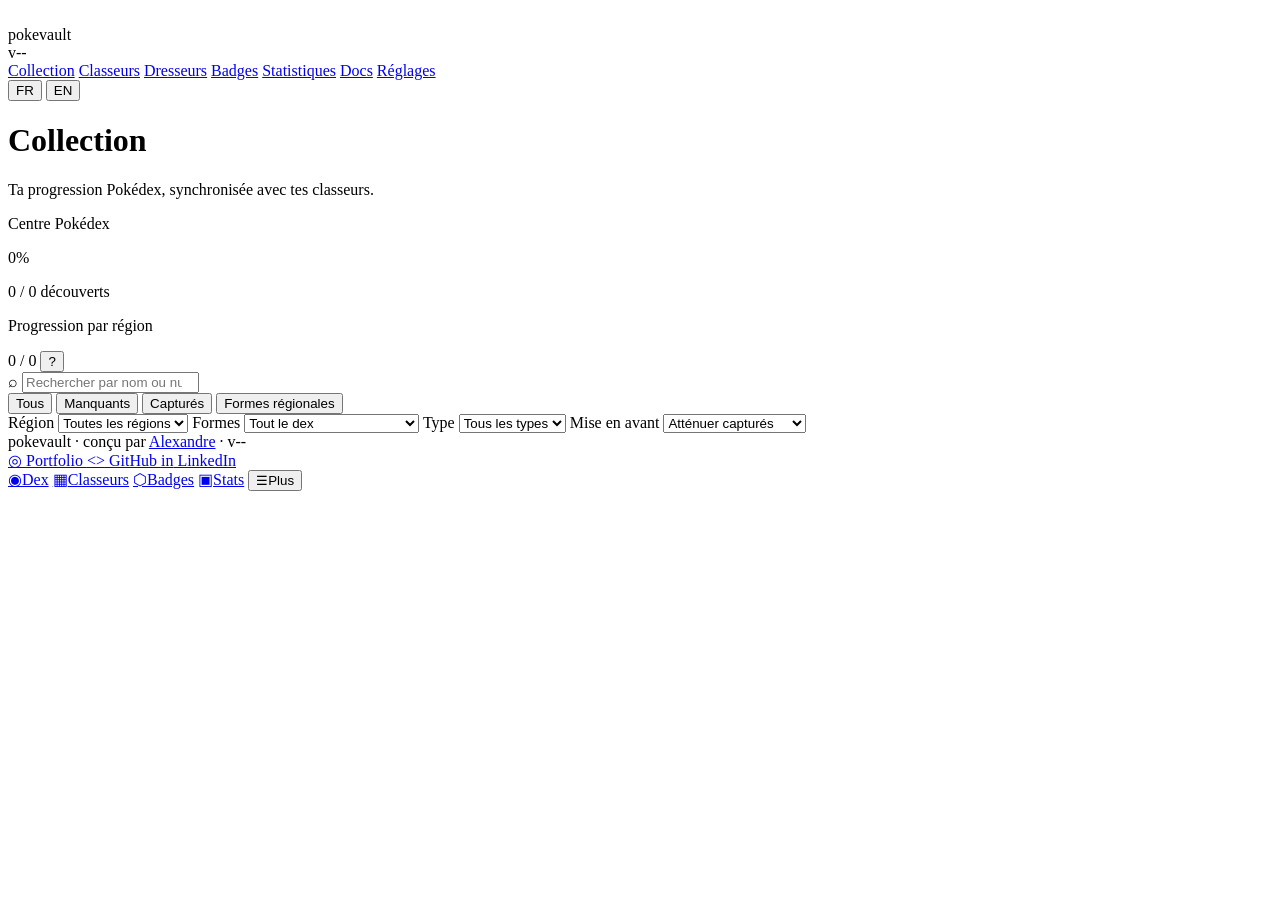
==== web/index.html @ 220555c4 "refactor(web): remove generation sprite selector" ====
<!DOCTYPE html>
<html lang="fr">
  <head>
    <meta charset="utf-8" />
    <meta name="viewport" content="width=device-width, initial-scale=1" />
    <title>pokevault</title>
    <link rel="icon" href="/assets/favicon.svg" type="image/svg+xml" />
    <link rel="stylesheet" href="/styles.css" />
  </head>
  <body>
    <header class="stitch-topbar">
      <div class="stitch-topbar-inner">
        <div class="stitch-brand-wrap">
          <img class="stitch-brand-logo" src="/assets/logo-mark.svg" alt="" aria-hidden="true" />
          <div class="stitch-brand">pokevault</div>
          <span class="app-version-badge" id="appVersionBadge">v--</span>
        </div>
        <nav class="stitch-topnav" aria-label="Navigation principale" data-i18n-aria-label="app.nav.main">
          <a href="#/liste" class="app-switch-link is-active" data-view="liste" aria-current="page" data-i18n="app.nav.collection">Collection</a>
          <a href="#/classeur" class="app-switch-link" data-view="classeur" data-i18n="app.nav.binders">Classeurs</a>
          <a href="#/dresseurs" class="app-switch-link" data-view="dresseurs" data-i18n="app.nav.trainers">Dresseurs</a>
          <a href="#/badges" class="app-switch-link" data-view="badges" data-i18n="app.nav.badges">Badges</a>
          <a href="#/stats" class="app-switch-link" data-view="stats" data-i18n="app.nav.stats">Statistiques</a>
          <a href="#/docs" class="app-switch-link" data-view="docs" data-i18n="app.nav.docs">Docs</a>
          <a href="#/settings" class="app-switch-link" data-view="settings" data-i18n="app.nav.settings">Réglages</a>
        </nav>
        <div class="app-language-switch" role="group" aria-label="Langue" data-i18n-aria-label="app.language">
          <button type="button" data-i18n-locale="fr" aria-pressed="true">FR</button>
          <button type="button" data-i18n-locale="en" aria-pressed="false">EN</button>
        </div>
      </div>
    </header>

    <div class="stitch-canvas">
      <div id="viewListe" class="app-view">
        <div id="trackerMainBlock">
          <header class="header app-collection-header binder-header">
            <div class="page-header-top">
              <div>
                <h1 class="title" data-i18n="app.collection.title">Collection</h1>
                <p class="collection-subtitle" data-i18n="app.collection.subtitle">
                  Ta progression Pokédex, synchronisée avec tes classeurs.
                </p>
              </div>
              <p class="list-display-info" id="listDisplayInfo" aria-live="polite"></p>
            </div>
          </header>

          <section class="collection-shell" aria-label="Collection Pokédex" data-i18n-aria-label="app.collection.shell">
            <aside class="collection-rail" aria-label="Filtres de collection" data-i18n-aria-label="app.collection.filters">
              <div class="list-hero">
                <div class="list-hero-left">
                  <p class="list-kicker" data-i18n="app.collection.center">Centre Pokédex</p>
                </div>
                <div class="list-hero-right">
                  <span id="listHeroPct" class="list-hero-pct">0%</span>
                  <p id="listHeroCount" class="list-hero-count">0 / 0 découverts</p>
                </div>
              </div>

              <section class="pokedex-dashboard" aria-label="Tableau de bord Pokédex" data-i18n-aria-label="app.collection.dashboard">
                <div
                  id="pokedexDashboardCards"
                  class="pokedex-dashboard-cards"
                  aria-live="polite"
                ></div>
                <div class="pokedex-dashboard-regions-wrap">
                  <p class="pokedex-dashboard-title" data-i18n="app.collection.region_progress">Progression par région</p>
                  <div
                    id="pokedexDashboardRegions"
                    class="pokedex-dashboard-regions"
                  ></div>
                </div>
              </section>

              <div class="progress-row">
                <div class="progress-bar" role="progressbar" aria-label="Progression de la collection" data-i18n-aria-label="app.collection.progress" aria-valuemin="0" aria-valuemax="100">
                  <div class="progress-bar-fill" id="progressFill"></div>
                </div>
                <span class="counter" id="counter">0 / 0</span>
                <button
                  type="button"
                  class="kb-hint-btn"
                  id="kbHelpTrigger"
                  aria-label="Afficher les raccourcis clavier"
                  title="Raccourcis clavier (touche ?)"
                >?</button>
              </div>

              <label class="search-wrap">
                <span class="search-icon" aria-hidden="true">⌕</span>
                <input
                  type="search"
                  id="search"
                  class="search-input"
                  placeholder="Rechercher par nom ou numéro..."
                  aria-label="Rechercher par nom ou numéro"
                  data-i18n-placeholder="app.search.placeholder"
                  data-i18n-aria-label="app.search.aria"
                  autocomplete="off"
                  spellcheck="false"
                />
              </label>

              <div class="filters" role="group" aria-label="Filtrer par statut" data-i18n-aria-label="app.filters.status">
                <button type="button" class="filter-btn is-active" data-filter="all" aria-pressed="true">
                  <span data-i18n="app.filters.all">Tous</span>
                </button>
                <button type="button" class="filter-btn" data-filter="missing" aria-pressed="false">
                  <span data-i18n="app.filters.missing">Manquants</span>
                </button>
                <button type="button" class="filter-btn" data-filter="caught" aria-pressed="false">
                  <span data-i18n="app.filters.caught">Capturés</span>
                </button>
                <button type="button" class="filter-btn" data-form-filter="regional_only" aria-pressed="false">
                  <span data-i18n="app.filters.regional">Formes régionales</span>
                </button>
              </div>

              <nav
                class="region-chips"
                id="regionChips"
                role="group"
                aria-label="Filtrer par région du Pokédex"
              ></nav>

              <nav
                class="narrative-chips"
                id="narrativeChips"
                role="group"
                aria-label="Filtrer par catégorie narrative (Starter, Légendaire…)"
                hidden
              ></nav>

              <div class="advanced-filters" id="advancedFiltersPanel">
                <label class="region-filter-wrap">
                  <span class="region-filter-label" data-i18n="app.filters.region">Région</span>
                  <select id="regionFilter" class="region-filter" aria-label="Filtrer par région du Pokédex">
                    <option value="all" data-i18n="app.filters.all_regions">Toutes les régions</option>
                  </select>
                </label>
                <label class="region-filter-wrap">
                  <span class="region-filter-label" data-i18n="app.filters.forms">Formes</span>
                  <select id="formFilter" class="region-filter" aria-label="Filtrer les formes dans la liste uniquement">
                    <option value="all" data-i18n="app.filters.all_dex">Tout le dex</option>
                    <option value="base_only" data-i18n="app.filters.base_only">Base uniquement</option>
                    <option value="base_regional" data-i18n="app.filters.base_regional">Base + régional</option>
                    <option value="regional_only" data-i18n="app.filters.regional_only">Formes régionales seules</option>
                  </select>
                </label>
                <label class="region-filter-wrap">
                  <span class="region-filter-label" data-i18n="app.filters.type">Type</span>
                  <select id="typeFilter" class="region-filter" aria-label="Filtrer par type Pokémon">
                    <option value="all" data-i18n="app.filters.all_types">Tous les types</option>
                  </select>
                </label>
                <label class="region-filter-wrap collection-dim-wrap">
                  <span class="region-filter-label" data-i18n="app.filters.dim">Mise en avant</span>
                  <select
                    id="collectionDimSelect"
                    class="region-filter"
                    aria-label="Choisir quelles cartes atténuer dans la grille"
                  >
                    <option value="caught" data-i18n="app.dim.caught">Atténuer capturés</option>
                    <option value="missing" data-i18n="app.dim.missing">Atténuer manquants</option>
                  </select>
                </label>
              </div>
              <p class="sync-hint" id="syncHint" hidden></p>
            </aside>

            <section class="collection-main" aria-label="Liste des Pokémon">
              <main class="grid" id="grid" aria-live="polite"></main>
              <div id="listScrollSentinel" class="list-scroll-sentinel" aria-hidden="true"></div>
              <p class="list-scroll-end" id="listScrollEnd" aria-live="polite" hidden></p>
            </section>
          </section>
        </div>
      </div>

      <div id="viewBadges" class="app-view" hidden>
        <header class="header app-collection-header binder-header badges-header">
          <h1 class="title" data-i18n="app.badges.title">Badges</h1>
          <p class="collection-subtitle" data-i18n="app.badges.subtitle">Galerie complète des badges, filtres et dossiers combat.</p>
        </header>
        <section class="badges-shell" aria-label="Galerie de badges" data-i18n-aria-label="app.badges.shell">
          <main class="badges-content" id="badgesBody"></main>
        </section>
      </div>

      <div id="viewStats" class="app-view" hidden>
        <header class="header app-collection-header binder-header stats-header">
          <h1 class="title" data-i18n="app.stats.title">Statistiques</h1>
          <p class="collection-subtitle" data-i18n="app.stats.subtitle">Vue d'ensemble de ta progression, par région et par type.</p>
        </header>
        <section class="stats-shell" aria-label="Tableau de bord statistiques" data-i18n-aria-label="app.stats.shell">
          <aside class="stats-rail" aria-label="Résumé statistiques" data-i18n-aria-label="app.stats.summary">
            <p class="stats-rail-kicker" data-i18n="app.stats.summary_title">Synthèse</p>
            <div class="stats-rail-summary">
              <span class="stats-rail-value" id="statsRailPct">0%</span>
              <span class="stats-rail-label" id="statsRailCount">0 / 0 attrapés</span>
              <span class="stats-rail-label" id="statsRailMissing">0 manquants</span>
            </div>
            <div class="stats-rail-note" data-i18n="app.stats.scope_note">
              Les statistiques suivent le même périmètre de formes que la collection.
            </div>
          </aside>
          <main class="stats-content stats-content--dashboard">
            <section class="stats-main stats-main--overview" id="statsBody"></section>
          </main>
        </section>
      </div>

      <div id="viewClasseur" class="app-view" hidden>
        <header class="header binder-header app-collection-header">
          <h1 class="title title-binder" data-i18n="app.binders.title">Classeurs</h1>
          <p class="collection-subtitle" data-i18n="app.binders.subtitle">Gère tes classeurs, tes pages et les placements de tes cartes.</p>
          <div class="binder-header-actions">
            <button type="button" class="binder-refresh" id="binderV2Refresh" data-i18n="app.binders.refresh">Rafraîchir</button>
            <button type="button" class="binder-refresh binder-refresh--ghost" id="binderWizardSettings" hidden data-i18n="app.binders.settings">Modifier format</button>
          </div>
          <p class="sync-hint" id="binderV2Hint" hidden></p>
          <div id="binderAdvancedPanel" class="stitch-hidden" hidden>
            <label class="region-filter-wrap binder-v2-region-wrap">
              <span class="region-filter-label" data-i18n="app.binders.preview_region">Région (aperçu ordre)</span>
              <select id="binderRegionFilter" class="region-filter" disabled aria-label="Filtrer l'aperçu ordre par région">
                <option value="all" data-i18n="app.binders.all">Toutes</option>
              </select>
            </label>
          </div>
        </header>

        <section class="binder-main binder-main--v2">
          <div id="binderWizardWrap" class="wizard-wrap binder-wizard-wrap" hidden>
            <section class="wizard-card binder-wizard binder-wizard--scrollable" aria-labelledby="binderWizardTitle">
              <p class="wizard-kicker" data-i18n="app.binders.wizard.kicker">Réglages classeur</p>
              <h2 id="binderWizardTitle" class="wizard-title" data-i18n="app.binders.wizard.title">Adapter le format physique.</h2>
              <div id="binderWizardDots" class="wizard-dots" aria-hidden="true"></div>
              <p id="binderWizardStepMeta" class="wizard-step-meta binder-wizard-meta"></p>
              <div id="binderWizardBinderBar" class="binder-wizard-binder-bar" hidden></div>
              <div id="binderWizardBody" class="binder-wizard-body"></div>
              <footer class="binder-wizard-footer">
                <button id="binderWizardSkip" class="binder-wizard-secondary" type="button" data-i18n="app.actions.cancel">Annuler</button>
                <div class="binder-wizard-nav">
                  <button id="binderWizardBack" class="binder-wizard-back" type="button" data-i18n="app.actions.back">Retour</button>
                  <button id="binderWizardNext" class="binder-wizard-next" type="button" data-i18n="app.actions.continue">Continuer</button>
                </div>
              </footer>
            </section>
          </div>

          <div id="binderContentWrap">
            <div id="binderCollectionShell" class="binder-collection-shell" hidden>
              <div class="binder-shell-layout">
                <aside class="binder-vaults-nav">
                  <h2 class="binder-vaults-title" data-i18n="app.binders.mine">Tes classeurs</h2>
                  <div id="binderVaultsNav" class="binder-vaults-list" aria-label="Liste des classeurs" data-i18n-aria-label="app.binders.list"></div>
                </aside>
                <section class="binder-shell-main">
                  <div class="binder-shell-toolbar">
                    <label class="binder-shell-select-wrap">
                      <span class="binder-shell-select-label" data-i18n="app.binders.active">Classeur</span>
                      <select id="binderIdSelect" class="region-filter binder-shell-select" aria-label="Classeur actif" data-i18n-aria-label="app.binders.active_aria"></select>
                    </label>
                    <label class="binder-shell-select-wrap binder-dim-wrap">
                      <span class="binder-shell-select-label" data-i18n="app.filters.dim">Mise en avant</span>
                      <select id="binderDimSelect" class="region-filter binder-shell-select" aria-label="Choisir quelles cartes atténuer dans le classeur" data-i18n-aria-label="app.binders.dim_aria">
                        <option value="caught" data-i18n="app.dim.caught">Atténuer capturés</option>
                        <option value="missing" data-i18n="app.dim.missing">Atténuer manquants</option>
                      </select>
                    </label>
                    <div class="binder-pager" role="navigation" aria-label="Pages du classeur" data-i18n-aria-label="app.binders.pages">
                      <button type="button" class="binder-pager-btn" id="binderFacePrev" aria-label="Pages précédentes" data-i18n-aria-label="app.binders.prev">◀</button>
                      <span class="binder-pager-label" id="binderFaceLabel"></span>
                      <button type="button" class="binder-pager-btn" id="binderFaceNext" aria-label="Pages suivantes" data-i18n-aria-label="app.binders.next">▶</button>
                    </div>
                  </div>
                  <div id="binderPagesHost" class="binder-pages-host" aria-label="Pages du classeur" data-i18n-aria-label="app.binders.pages"></div>
                  <section class="binder-metrics" id="binderMetrics" aria-label="Indicateurs du classeur" data-i18n-aria-label="app.binders.metrics"></section>
                  <p class="binder-shell-hint" id="binderShellHint"></p>
                </section>
              </div>
            </div>

            <div id="binderEmptyPlaceholder" class="binder-empty-placeholder" hidden>
              <p class="binder-empty-placeholder__title" data-i18n="app.binders.empty.title">Tes classeurs se préparent.</p>
              <p class="binder-empty-placeholder__text" data-i18n="app.binders.empty.text">Initialisation des classeurs 3×3 · 10 feuillets par région… Si rien ne bouge, vérifie que l'API est bien joignable.</p>
            </div>

            <div id="binderExtrasWrap" class="binder-extras-wrap stitch-hidden" hidden>
              <section id="binderRegionPreviewWrap" class="binder-panel binder-panel--full" hidden>
                <h2 class="binder-panel-title" data-i18n="app.binders.region_preview">Aperçu ordre « par région »</h2>
                <p class="binder-region-preview-hint" id="binderRegionPreviewHint"></p>
                <ol class="binder-region-preview-list" id="binderRegionPreviewList"></ol>
              </section>
              <details class="binder-json-details">
                <summary class="binder-json-details-summary" data-i18n="app.binders.debug">Données JSON (debug)</summary>
                <div class="binder-panels-wrap binder-panels-wrap--json">
                  <section class="binder-panel" aria-labelledby="lbl-config">
                    <h2 id="lbl-config" class="binder-panel-title" data-i18n="app.binders.config">Config classeurs (agrégée via REST)</h2>
                    <pre class="binder-pre" id="binderConfigPreview"></pre>
                  </section>
                  <section class="binder-panel" aria-labelledby="lbl-pl">
                    <h2 id="lbl-pl" class="binder-panel-title" data-i18n="app.binders.placements">Placements (agrégés via REST)</h2>
                    <pre class="binder-pre" id="binderPlacementsPreview"></pre>
                  </section>
                </div>
              </details>
            </div>
          </div>
        </section>
      </div>

      <div id="viewDresseurs" class="app-view" hidden>
        <header class="header binder-header app-collection-header">
          <h1 class="title title-binder" data-i18n="app.trainers.title">Dresseurs</h1>
          <p class="collection-subtitle" data-i18n="app.trainers.subtitle">Cartes dresseur locales, importées par fichier, sans compte ni serveur.</p>
        </header>
        <section class="trainer-shell" id="trainerContactsRoot" aria-label="Contacts dresseurs" data-i18n-aria-label="app.trainers.contacts"></section>
        <input type="file" id="trainerImportFileInput" accept=".json,.pokevault.json,.pokevault-trainer.json" hidden />
      </div>

      <div id="viewDocs" class="app-view" hidden>
        <header class="header app-collection-header binder-header docs-header">
          <h1 class="title" data-i18n="app.docs.title">Docs</h1>
          <p class="collection-subtitle" data-i18n="app.docs.subtitle">
            Guide embarqué pour utiliser Pokevault sans quitter l'app locale.
          </p>
        </header>
        <section class="docs-shell" aria-label="Documentation" data-i18n-aria-label="app.docs.shell">
          <section class="docs-hero">
            <p class="docs-kicker" data-i18n="app.docs.kicker">Documentation intégrée</p>
            <h2 data-i18n="app.docs.hero.title">Tout garder en local, tout comprendre vite.</h2>
            <p data-i18n="app.docs.hero.text">
              Pokevault suit ton Pokédex, tes classeurs et tes échanges Dresseur
              avec des fichiers JSON lisibles sur ta machine. Cette page résume
              les workflows actifs de la version 1.6.3.
            </p>
          </section>

          <div class="docs-grid">
            <article class="docs-card">
              <h2 data-i18n="app.docs.installation.title">Installation et lancement</h2>
              <ul class="docs-list">
                <li data-i18n="app.docs.installation.install">Installe les dépendances avec `make install`.</li>
                <li data-i18n="app.docs.installation.run">Lance l'app locale avec `make dev`, puis ouvre `http://127.0.0.1:8765/`.</li>
                <li data-i18n="app.docs.installation.reference">Le Pokédex de référence est livré dans `data/pokedex.json`; aucun scrape n'est requis pour démarrer.</li>
                <li data-i18n="app.docs.installation.language">Le français est la langue par défaut; le bouton FR/EN change l'app sans compte ni service externe.</li>
              </ul>
            </article>

            <article class="docs-card">
              <h2 data-i18n="app.docs.concepts.title">Concepts principaux</h2>
              <ul class="docs-list">
                <li data-i18n="app.docs.concepts.pokedex">Pokédex-first: chaque action part de la capture, des doubles et des manquants implicites.</li>
                <li data-i18n="app.docs.concepts.local">Local-first: progression, profils, contacts et classeurs restent dans des fichiers JSON lisibles.</li>
                <li data-i18n="app.docs.concepts.trade">Échanges manuels: les Cartes Dresseur sont exportées et importées par fichier, sans synchronisation serveur.</li>
              </ul>
            </article>

            <article class="docs-card">
              <h2 data-i18n="app.docs.collection.title">Collection</h2>
              <ul class="docs-list">
                <li data-i18n="app.docs.collection.actions">`Capturer` ajoute un exemplaire, `Relâcher` en retire un; les états restent `À attraper`, `Capturé` ou `Plusieurs exemplaires`.</li>
                <li data-i18n="app.docs.collection.caught">`Capturé` confirme la progression Pokédex et alimente les stats, badges et classeurs.</li>
                <li data-i18n="app.docs.collection.double">`Plusieurs exemplaires` indique ce que tu peux proposer à un autre Dresseur.</li>
                <li data-i18n="app.docs.collection.filters">Régions, formes, types, tags narratifs et recherche floue partagent le même état filtré.</li>
                <li data-i18n="app.docs.collection.context">`Vu chez` vient des doubles partagés par les Cartes Dresseur reçues; il n'écrase jamais ta progression locale.</li>
              </ul>
            </article>

            <article class="docs-card">
              <h2 data-i18n="app.docs.fiches_cards.title">Fiches Pokémon</h2>
              <ul class="docs-list">
                <li data-i18n="app.docs.fiches_cards.drawer">Le bouton `Fiche` ouvre la même modale depuis la liste, le clavier ou un ancien lien `#/pokemon/...`.</li>
                <li data-i18n="app.docs.fiches_cards.full">La modale regroupe statut, formes liées, notes, types, faiblesses et résistances.</li>
                <li data-i18n="app.docs.fiches_cards.card_fields">Les apparitions dans les Pokédex des jeux viennent de `data/game-pokedexes.json`.</li>
                <li data-i18n="app.docs.fiches_cards.game_pokedexes">Le catalogue de cartes Pokémon est retiré; la fiche reste centrée sur le Pokédex.</li>
              </ul>
            </article>

            <article class="docs-card">
              <h2 data-i18n="app.docs.binders.title">Classeurs physiques</h2>
              <ul class="docs-list">
                <li data-i18n="app.docs.binders.default">Le format par défaut est 3×3 · 10 feuillets recto-verso, soit 180 emplacements.</li>
                <li data-i18n="app.docs.binders.custom">Classeurs > Modifier format permet de modifier lignes, colonnes, feuillets, périmètre de formes et organisation.</li>
                <li data-i18n="app.docs.binders.split">Si une région dépasse la capacité, Pokevault crée des sections comme Kanto 1 / Kanto 2.</li>
                <li data-i18n="app.docs.binders.family">Le mode Familles compacte les familles courtes quand elles tiennent sur la même ligne, tout en gardant les branches lisibles avec des vides discrets non imprimés.</li>
              </ul>
            </article>

            <article class="docs-card">
              <h2 data-i18n="app.docs.trainers.title">Cartes Dresseur</h2>
              <ul class="docs-list">
                <li data-i18n="app.docs.trainers.create">Crée ta carte avec pseudo, région favorite, note publique et jusqu'à trois contacts partageables.</li>
                <li data-i18n="app.docs.trainers.export">Export/import se fait par fichier; aucun compte, aucun profil public et aucune sync automatique.</li>
                <li data-i18n="app.docs.trainers.compare">La liste `Plusieurs exemplaires` des contacts produit `Vu chez` dans ta Collection.</li>
                <li data-i18n="app.docs.trainers.badges">Les anciens champs `wants` et `badges` importés sont tolérés mais ignorés.</li>
              </ul>
            </article>

            <article class="docs-card">
              <h2 data-i18n="app.docs.badges.title">Badges</h2>
              <ul class="docs-list">
                <li data-i18n="app.docs.badges.gallery">Badges regroupe la galerie, les filtres et les dossiers combat.</li>
                <li data-i18n="app.docs.badges.catalog">Le catalogue couvre Kanto, Johto et les équipes de base Rubis/Saphir à Écarlate/Violet, sans remakes.</li>
              </ul>
            </article>

            <article class="docs-card">
              <h2 data-i18n="app.docs.stats.title">Statistiques</h2>
              <ul class="docs-list">
                <li data-i18n="app.docs.stats.progress">Statistiques suit la progression Pokédex globale, régionale et par type.</li>
                <li data-i18n="app.docs.stats.scope">La page reste centrée sur les chiffres de collection; la galerie et les dossiers combat restent dans Badges.</li>
              </ul>
            </article>

            <article class="docs-card">
              <h2 data-i18n="app.docs.data_files.title">Fichiers de données</h2>
              <ul class="docs-list">
                <li data-i18n="app.docs.data_files.reference">Référence versionnée: `data/pokedex.json`, `data/narrative-tags.json`, `data/evolution-families.json`, `data/game-pokedexes.json`.</li>
                <li data-i18n="app.docs.data_files.progress">Progression: `data/collection-progress.json`.</li>
                <li data-i18n="app.docs.data_files.cards">Pokédex des jeux: `data/game-pokedexes.json`.</li>
                <li data-i18n="app.docs.data_files.binders">Classeurs: `data/binder-config.json`, `data/binder-placements.json`.</li>
                <li data-i18n="app.docs.data_files.trainers">Dresseurs: `data/trainer-contacts.json`.</li>
              </ul>
            </article>

            <article class="docs-card">
              <h2 data-i18n="app.docs.profiles_backup.title">Sauvegardes</h2>
              <ul class="docs-list">
                <li data-i18n="app.docs.profiles_backup.export">`Réglages` exporte une sauvegarde complète versionnée.</li>
                <li data-i18n="app.docs.profiles_backup.import">L'import remplace l'état local après confirmation; les Cartes Dresseur restent un échange séparé.</li>
              </ul>
            </article>

            <article class="docs-card docs-card--wide">
              <h2 data-i18n="app.docs.api.title">API locale</h2>
              <ul class="docs-list docs-list--columns">
                <li data-i18n="app.docs.api.health">`/api/health`: version et état de l'API.</li>
                <li data-i18n="app.docs.api.progress">`/api/progress`: progression, statuts, notes.</li>
                <li data-i18n="app.docs.api.cards">`/data/game-pokedexes.json`: définitions des Pokédex de jeux.</li>
                <li data-i18n="app.docs.api.badges">`/api/badges`: catalogue et badges débloqués.</li>
                <li data-i18n="app.docs.api.trainers">`/api/trainers`: Cartes Dresseur et contacts reçus.</li>
                <li data-i18n="app.docs.api.binder">`/api/binder/*`: configuration et placements classeur.</li>
                <li data-i18n="app.docs.api.backup">`/api/export` et `/api/import`: sauvegarde complète.</li>
              </ul>
            </article>

            <article class="docs-card">
              <h2 data-i18n="app.docs.shortcuts.title">Raccourcis</h2>
              <ul class="docs-list">
                <li data-i18n="app.docs.shortcuts.search">`Cmd/Ctrl+K` ou `/` focus recherche, `Esc` efface ou quitte.</li>
                <li data-i18n="app.docs.shortcuts.nav">`j` / `k` déplacent la sélection.</li>
                <li data-i18n="app.docs.shortcuts.status">`c` marque Capturé, `Shift+C` marque Plusieurs exemplaires.</li>
                <li data-i18n="app.docs.shortcuts.open">`i` ouvre la fiche; `?` affiche l'aide clavier.</li>
              </ul>
            </article>

            <article class="docs-card">
              <h2 data-i18n="app.docs.limits.title">Limites et sécurité</h2>
              <ul class="docs-list">
                <li data-i18n="app.docs.limits.no_cloud">Pas de cloud, pas de compte, pas de synchronisation automatique.</li>
                <li data-i18n="app.docs.limits.manual">Les fichiers reçus doivent venir de personnes de confiance; l'import reste manuel.</li>
                <li data-i18n="app.docs.limits.unofficial">Projet fan non affilié à Nintendo, The Pokémon Company, Game Freak, Creatures, Poképédia ou la marque Pokémon.</li>
                <li data-i18n="app.docs.limits.languages">FR: documentation produit complète. EN: complete product documentation.</li>
              </ul>
            </article>
          </div>

          <nav class="docs-links" aria-label="Liens de documentation" data-i18n-aria-label="app.docs.links">
            <a href="https://github.com/Boblebol/pokevault/blob/main/README.md" target="_blank" rel="noopener noreferrer" data-i18n="app.docs.link.readme">README complet</a>
            <a href="https://boblebol.github.io/pokevault/features.html" target="_blank" rel="noopener noreferrer" data-i18n="app.docs.link.features">Features publiques</a>
            <a href="https://github.com/Boblebol/pokevault/blob/main/docs/TRAINER_CONTACTS.md" target="_blank" rel="noopener noreferrer" data-i18n="app.docs.link.trainers">Guide Cartes Dresseur</a>
            <a href="https://github.com/Boblebol/pokevault/blob/main/CHANGELOG.md" target="_blank" rel="noopener noreferrer" data-i18n="app.docs.link.changelog">Changelog</a>
          </nav>
        </section>
      </div>

      <div id="viewSettings" class="app-view" hidden>
        <header class="header app-collection-header binder-header">
          <h1 class="title" data-i18n="app.settings.title">Réglages</h1>
          <p class="collection-subtitle" data-i18n="app.settings.subtitle">Préférences, sauvegardes et maintenance locale.</p>
        </header>
        <section class="stats-main">
          <div class="stats-kpi-card">
            <h2 class="stats-kpi-label" data-i18n="app.settings.preferences">Préférences</h2>
            <p class="stats-kpi-sub" data-i18n="app.settings.preferences_help">Ajuste l'affichage partagé entre liste, classeurs, badges et fiches.</p>
            <label class="region-filter-wrap settings-dim-label">
              <span class="region-filter-label" data-i18n="app.filters.dim">Mise en avant</span>
              <select id="settingsDimSelect" class="region-filter" aria-label="Mode global de mise en avant">
                <option value="caught" data-i18n="app.dim.caught">Atténuer capturés</option>
                <option value="missing" data-i18n="app.dim.missing">Atténuer manquants</option>
              </select>
            </label>
            <div class="settings-data-actions">
              <button type="button" class="settings-action-btn" id="replayOnboardingBtn">
                <span class="app-icon" aria-hidden="true">▶</span>
                <span data-i18n="app.settings.replay">Rejouer l'onboarding</span>
              </button>
            </div>
          </div>
          <div class="stats-kpi-card">
            <h2 class="stats-kpi-label" data-i18n="app.settings.backup">Sauvegarde</h2>
            <p class="stats-kpi-sub" data-i18n="app.settings.backup_help">Exporter ou importer toute la collection, les classeurs et les contacts.</p>
            <div class="settings-data-actions">
              <button type="button" class="settings-action-btn" id="exportBtn">
                <span class="app-icon" aria-hidden="true">↓</span>
                <span data-i18n="app.settings.export">Exporter JSON</span>
              </button>
              <button type="button" class="settings-action-btn" id="importBtn">
                <span class="app-icon" aria-hidden="true">↑</span>
                <span data-i18n="app.settings.import">Importer JSON</span>
              </button>
              <input type="file" id="importFileInput" accept=".json" hidden />
            </div>
            <div id="importPreview" class="import-preview" hidden>
              <p id="importPreviewText"></p>
              <div class="import-preview-actions">
                <button type="button" class="settings-action-btn settings-action-btn--confirm" id="importConfirmBtn">
                  <span data-i18n="app.settings.confirm_import">Confirmer import</span>
                </button>
                <button type="button" class="settings-action-btn settings-action-btn--cancel" id="importCancelBtn">
                  <span data-i18n="app.actions.cancel">Annuler</span>
                </button>
              </div>
            </div>
            <p id="exportImportHint" class="sync-hint" hidden></p>
          </div>
          <div class="stats-kpi-card">
            <h2 class="stats-kpi-label" data-i18n="app.settings.maintenance">Maintenance</h2>
            <p class="stats-kpi-sub" data-i18n="app.settings.maintenance_help">Restaure les références embarquées ou repart sur des données locales propres.</p>
            <p class="stats-kpi-sub settings-maintenance-status" id="settingsMaintenanceStatus">Références : vérification...</p>
            <div class="settings-data-actions">
              <button type="button" class="settings-action-btn" id="settingsMaintenanceRefreshBtn">
                <span class="app-icon" aria-hidden="true">↻</span>
                <span data-i18n="app.settings.refresh_data">Rafraîchir références</span>
              </button>
              <button type="button" class="settings-action-btn settings-action-btn--danger" id="settingsDataResetBtn">
                <span class="app-icon" aria-hidden="true">×</span>
                <span data-i18n="app.settings.reset_local_data">Supprimer mes données locales</span>
              </button>
            </div>
            <p id="settingsMaintenanceHint" class="sync-hint" hidden></p>
          </div>
          <div class="stats-kpi-card">
            <h2 class="stats-kpi-label" data-i18n="app.settings.system">Système</h2>
            <p class="stats-kpi-sub" id="settingsVersionLabel" data-i18n="app.settings.version_label">Application v-- · API --</p>
            <p class="stats-kpi-sub" id="settingsHealthLabel" data-i18n="app.settings.health">État API : vérification...</p>
          </div>
        </section>
      </div>
    </div>

    <footer class="stitch-footer" role="contentinfo">
      <div class="stitch-footer-inner">
        <div class="stitch-footer-brand">
          <span class="stitch-footer-logo">pokevault</span>
          <span class="stitch-footer-sep" aria-hidden="true">·</span>
          <span class="stitch-footer-credit">
            <span data-i18n="app.footer.credit">conçu par</span>
            <a
              class="stitch-footer-link stitch-footer-link--name"
              href="https://alexandre-enouf.fr"
              target="_blank"
              rel="noopener noreferrer"
            >Alexandre</a>
          </span>
          <span class="stitch-footer-sep" aria-hidden="true">·</span>
          <span class="stitch-footer-version" id="footerVersionLabel">v--</span>
        </div>
        <nav class="stitch-footer-links" aria-label="Liens développeur" data-i18n-aria-label="app.footer.dev_links">
          <a
            class="stitch-footer-link"
            href="https://alexandre-enouf.fr"
            target="_blank"
            rel="noopener noreferrer"
            aria-label="Portfolio d'Alexandre"
            data-i18n-aria-label="app.footer.portfolio_aria"
          >
            <span class="app-icon" aria-hidden="true">◎</span>
            Portfolio
          </a>
          <a
            class="stitch-footer-link"
            href="https://github.com/boblebol"
            target="_blank"
            rel="noopener noreferrer"
            aria-label="GitHub boblebol"
          >
            <span class="app-icon" aria-hidden="true">&lt;&gt;</span>
            GitHub
          </a>
          <a
            class="stitch-footer-link"
            href="https://www.linkedin.com/in/boblebol"
            target="_blank"
            rel="noopener noreferrer"
            aria-label="LinkedIn boblebol"
          >
            <span class="app-icon" aria-hidden="true">in</span>
            LinkedIn
          </a>
        </nav>
      </div>
    </footer>

    <dialog id="onboardingWizard" class="onboarding" aria-labelledby="onboardingTitle">
      <form method="dialog" class="onboarding__form" id="onboardingForm">
        <header class="onboarding__header">
          <h2 id="onboardingTitle" class="onboarding__title" data-i18n="app.onboarding.title">Bienvenue sur Pokevault</h2>
          <button
            type="button"
            class="onboarding__close"
            id="onboardingSkip"
            aria-label="Passer l'onboarding"
            data-i18n-aria-label="app.onboarding.skip"
          >
            <span class="app-icon" aria-hidden="true">×</span>
          </button>
        </header>

        <ol class="onboarding__dots" aria-hidden="true">
          <li class="onboarding__dot is-active" data-step-dot="1"></li>
          <li class="onboarding__dot" data-step-dot="2"></li>
          <li class="onboarding__dot" data-step-dot="3"></li>
          <li class="onboarding__dot" data-step-dot="4"></li>
          <li class="onboarding__dot" data-step-dot="5"></li>
        </ol>

        <section class="onboarding__step is-active" data-step="1">
          <input type="hidden" id="onboardingGoal" name="onboardingGoal" value="complete_pokedex" />
          <p class="onboarding__kicker" data-i18n="app.onboarding.step1.kicker">Étape 1 · Pokédex</p>
          <h3 class="onboarding__step-title" data-i18n="app.onboarding.step1.title">Suivre mes Pokémon.</h3>
          <p class="onboarding__lede" data-i18n="app.onboarding.step1.lede">
            Pokevault démarre sur trois actions simples et lisibles dans la
            liste, les fiches et les classeurs.
          </p>
          <ul class="onboarding__bullets">
            <li data-i18n="app.onboarding.step1.b1"><em>Capturé</em> confirme ta progression Pokédex.</li>
            <li data-i18n="app.onboarding.step1.b2"><em>Plusieurs exemplaires</em> dit que tu peux proposer ce Pokémon en échange.</li>
            <li data-i18n="app.onboarding.step1.b3"><em>Capturer</em> ajoute un exemplaire; <em>Relâcher</em> en retire un.</li>
          </ul>
        </section>

        <section class="onboarding__step" data-step="2" hidden>
          <p class="onboarding__kicker" data-i18n="app.onboarding.step2.kicker">Étape 2 · Échanges locaux</p>
          <h3 class="onboarding__step-title" data-i18n="app.onboarding.step2.title">Voir les opportunités.</h3>
          <p class="onboarding__lede" data-i18n="app.onboarding.step2.lede">
            Les Dresseurs sont optionnels : tu importes une carte reçue, et
            Pokevault compare son Pokédex au tien sans rien modifier tout seul.
          </p>
          <ul class="onboarding__bullets">
            <li data-i18n="app.onboarding.step2.b1"><em>Vu chez</em> apparaît quand un Dresseur a ce Pokémon en double.</li>
            <li data-i18n="app.onboarding.step2.b2">Les doubles restent visibles comme disponibilité chez tes contacts.</li>
            <li data-i18n="app.onboarding.step2.b3">Sa carte peut contenir Instagram, Facebook, téléphone ou un autre lien choisi.</li>
            <li data-i18n="app.onboarding.step2.b4">Les contacts restent dans ton classeur local de Dresseurs.</li>
          </ul>
        </section>

        <section class="onboarding__step" data-step="3" hidden>
          <p class="onboarding__kicker" data-i18n="app.onboarding.step3.kicker">Étape 3 · Région favorite</p>
          <h3 class="onboarding__step-title" data-i18n="app.onboarding.step3.title">Par où tu veux commencer ?</h3>
          <p class="onboarding__lede" data-i18n="app.onboarding.step3.lede">
            Ce choix oriente la première liste. Tu pourras toujours revenir au
            National ou changer de région depuis les filtres.
          </p>
          <label class="onboarding__field onboarding__field--single">
            <span class="onboarding__field-label" data-i18n="app.onboarding.start_region">Région de départ</span>
            <select id="onboardingFavoriteRegion" name="onboardingFavoriteRegion">
              <option value="all">National</option>
              <option value="kanto">Kanto</option>
              <option value="johto">Johto</option>
              <option value="hoenn">Hoenn</option>
              <option value="sinnoh">Sinnoh</option>
              <option value="unys">Unys</option>
              <option value="kalos">Kalos</option>
              <option value="alola">Alola</option>
              <option value="galar">Galar</option>
              <option value="hisui">Hisui</option>
              <option value="paldea">Paldea</option>
            </select>
          </label>
        </section>

        <section class="onboarding__step" data-step="4" hidden>
          <p class="onboarding__kicker" data-i18n="app.onboarding.step4.kicker">Étape 4 · Mode de suivi</p>
          <h3 class="onboarding__step-title" data-i18n="app.onboarding.step4.title">Simple ou avancé ?</h3>
          <p class="onboarding__lede" data-i18n="app.onboarding.step4.lede">
            Simple garde la liste concentrée sur À attraper, Capturé, Plusieurs exemplaires et les actions Capturer / Relâcher.
            Avancé rend les formes, notes et Dresseurs plus visibles.
          </p>
          <div class="onboarding__choices" role="radiogroup" aria-label="Mode de suivi Pokédex" data-i18n-aria-label="app.onboarding.mode">
            <label class="onboarding__choice">
              <input type="radio" name="onboardingTrackingMode" value="simple" checked />
              <span class="onboarding__choice-title" data-i18n="app.onboarding.simple">Simple</span>
              <span class="onboarding__choice-sub" data-i18n="app.onboarding.simple_sub">Capturer, Relâcher et états clairs. Les formes régionales restent disponibles.</span>
            </label>
            <label class="onboarding__choice">
              <input type="radio" name="onboardingTrackingMode" value="advanced" />
              <span class="onboarding__choice-title" data-i18n="app.onboarding.advanced">Avancé</span>
              <span class="onboarding__choice-sub" data-i18n="app.onboarding.advanced_sub">Formes spéciales, notes et Dresseurs plus accessibles.</span>
            </label>
          </div>
          <p class="onboarding__hint" data-i18n="app.onboarding.hint">
            La fiche garde statut, formes, notes et apparitions dans les
            Pokédex des jeux au même endroit.
          </p>
        </section>

        <section class="onboarding__step" data-step="5" hidden>
          <p class="onboarding__kicker" data-i18n="app.onboarding.step5.kicker">Étape 5 · Données locales</p>
          <h3 class="onboarding__step-title" data-i18n="app.onboarding.step5.title">Garder chacun son fichier.</h3>
          <p class="onboarding__lede" data-i18n="app.onboarding.step5.lede">
            Pokevault reste utilisable sans compte, sans cloud et sans serveur
            de synchronisation. Tu choisis quand exporter, importer ou mettre à
            jour une carte de Dresseur.
          </p>
          <ul class="onboarding__bullets">
            <li data-i18n="app.onboarding.step5.b1">Ton Pokédex reste dans <code>data/</code> et peut être sauvegardé.</li>
            <li data-i18n="app.onboarding.step5.b2">Une carte envoyée ne contient que ce que tu as décidé de partager.</li>
            <li data-i18n="app.onboarding.step5.b3">Une nouvelle carte reçue met à jour le contact local si elle est plus récente.</li>
          </ul>
        </section>

        <footer class="onboarding__footer">
          <button type="button" class="onboarding__btn onboarding__btn--ghost" id="onboardingBack" data-i18n="app.actions.back">
            Retour
          </button>
          <button type="button" class="onboarding__btn onboarding__btn--primary" id="onboardingNext" data-i18n="app.actions.continue">
            Continuer
          </button>
        </footer>
      </form>
    </dialog>

    <dialog id="shortcutsHelp" class="kb-help" aria-labelledby="shortcutsHelpTitle">
      <form method="dialog" class="kb-help__form">
        <header class="kb-help__header">
          <h2 id="shortcutsHelpTitle" class="kb-help__title" data-i18n="app.shortcuts.title">Raccourcis clavier</h2>
          <button type="button" class="kb-help__close" data-kb-close aria-label="Fermer l'aide" data-i18n-aria-label="app.shortcuts.close">
            <span class="app-icon" aria-hidden="true">×</span>
          </button>
        </header>
        <ul class="kb-help__list">
          <li><kbd>/</kbd><span data-i18n="app.shortcuts.search">Focus la barre de recherche</span></li>
          <li><kbd>Cmd</kbd>/<kbd>Ctrl</kbd>+<kbd>K</kbd><span data-i18n="app.shortcuts.command_search">Focus la recherche depuis n'importe quelle page</span></li>
          <li><kbd>Esc</kbd><span data-i18n="app.shortcuts.clear">Vide / quitte la recherche ou la sélection</span></li>
          <li><kbd>j</kbd> / <kbd>k</kbd><span data-i18n="app.shortcuts.next">Pokémon suivant / précédent</span></li>
          <li><kbd>c</kbd><span data-i18n="app.shortcuts.caught">Marque Capturé, ou retire Capturé si déjà actif</span></li>
          <li><kbd>Shift</kbd>+<kbd>C</kbd><span data-i18n="app.shortcuts.double">Marque Plusieurs exemplaires, ou repasse à Capturé</span></li>
          <li><kbd>i</kbd><span data-i18n="app.shortcuts.open">Ouvre la fiche Pokémon</span></li>
          <li><kbd>?</kbd><span data-i18n="app.shortcuts.help">Ouvre cette aide</span></li>
        </ul>
        <p class="kb-help__hint" data-i18n="app.shortcuts.hint">
          Astuce : la recherche tolère les accents et les coquilles (ex. « dracau » trouve Dracaufeu).
        </p>
        <button type="submit" class="kb-help__submit" data-i18n="app.shortcuts.ok">Compris</button>
      </form>
    </dialog>

    <div
      id="pokemonModal"
      class="pokemon-modal"
      role="dialog"
      aria-modal="true"
      aria-labelledby="pokemonModalTitle"
      hidden
    >
      <div class="pokemon-modal__scrim" aria-hidden="true"></div>
      <aside class="pokemon-modal__panel" tabindex="-1">
        <header class="pokemon-modal__topbar">
          <span class="pokemon-modal__kicker" id="pokemonModalTitle" data-i18n="app.drawer.kicker">Fiche Pokédex</span>
          <button
            type="button"
            class="pokemon-modal__close"
            id="pokemonModalClose"
            aria-label="Fermer la fiche"
            data-i18n-aria-label="app.drawer.close"
          >×</button>
        </header>
        <div class="pokemon-modal__content" id="pokemonModalContent"></div>
        <p
          class="pokemon-modal__status-message"
          id="pokemonModalStatus"
          aria-live="polite"
        ></p>
      </aside>
    </div>

    <nav class="mobile-bottom-nav" aria-label="Navigation mobile" data-i18n-aria-label="app.nav.mobile">
      <a href="#/liste" class="mobile-bottom-nav__item" data-mobile-view="liste" data-view="liste"><span aria-hidden="true">◉</span><span data-i18n="app.nav.collection_short">Dex</span></a>
      <a href="#/classeur" class="mobile-bottom-nav__item" data-mobile-view="classeur" data-view="classeur"><span aria-hidden="true">▦</span><span data-i18n="app.nav.binders_short">Classeurs</span></a>
      <a href="#/badges" class="mobile-bottom-nav__item" data-mobile-view="badges" data-view="badges"><span aria-hidden="true">⬡</span><span data-i18n="app.nav.badges">Badges</span></a>
      <a href="#/stats" class="mobile-bottom-nav__item" data-mobile-view="stats" data-view="stats"><span aria-hidden="true">▣</span><span data-i18n="app.nav.stats_short">Stats</span></a>
      <button type="button" class="mobile-bottom-nav__item" id="mobileMoreToggle" aria-expanded="false" aria-controls="mobileMoreMenu"><span aria-hidden="true">☰</span><span data-i18n="app.nav.more">Plus</span></button>
    </nav>
    <nav class="mobile-more-menu" id="mobileMoreMenu" aria-label="Navigation secondaire" data-i18n-aria-label="app.nav.more_menu" hidden>
      <a href="#/dresseurs" class="mobile-more-menu__link" data-view="dresseurs" data-i18n="app.nav.trainers">Dresseurs</a>
      <a href="#/docs" class="mobile-more-menu__link" data-view="docs" data-i18n="app.nav.docs">Docs</a>
      <a href="#/settings" class="mobile-more-menu__link" data-view="settings" data-i18n="app.nav.settings">Réglages</a>
    </nav>
    <script src="/i18n.js" defer></script>
    <script src="/empty-states.js" defer></script>
    <script src="/keyboard.js" defer></script>
    <script src="/toast.js" defer></script>
    <script src="/badges-view.js" defer></script>
    <script src="/badges-page.js" defer></script>
    <script src="/artwork-switcher.js" defer></script>
    <script src="/onboarding.js" defer></script>
    <script src="/type-chart.js" defer></script>
    <script src="/pokemon-fiche.js" defer></script>
    <script src="/pokemon-modal.js" defer></script>
    <script src="/binder-layout-engine.js" defer></script>
    <script src="/binder-v2.js" defer></script>
    <script src="/pokedex-filters.js" defer></script>
    <script src="/pokedex-dashboard.js" defer></script>
    <script src="/trainer-contacts.js" defer></script>
    <script src="/binder-collection-view.js" defer></script>
    <script src="/stats-view.js" defer></script>
    <script src="/app.js" defer></script>
  </body>
</html>
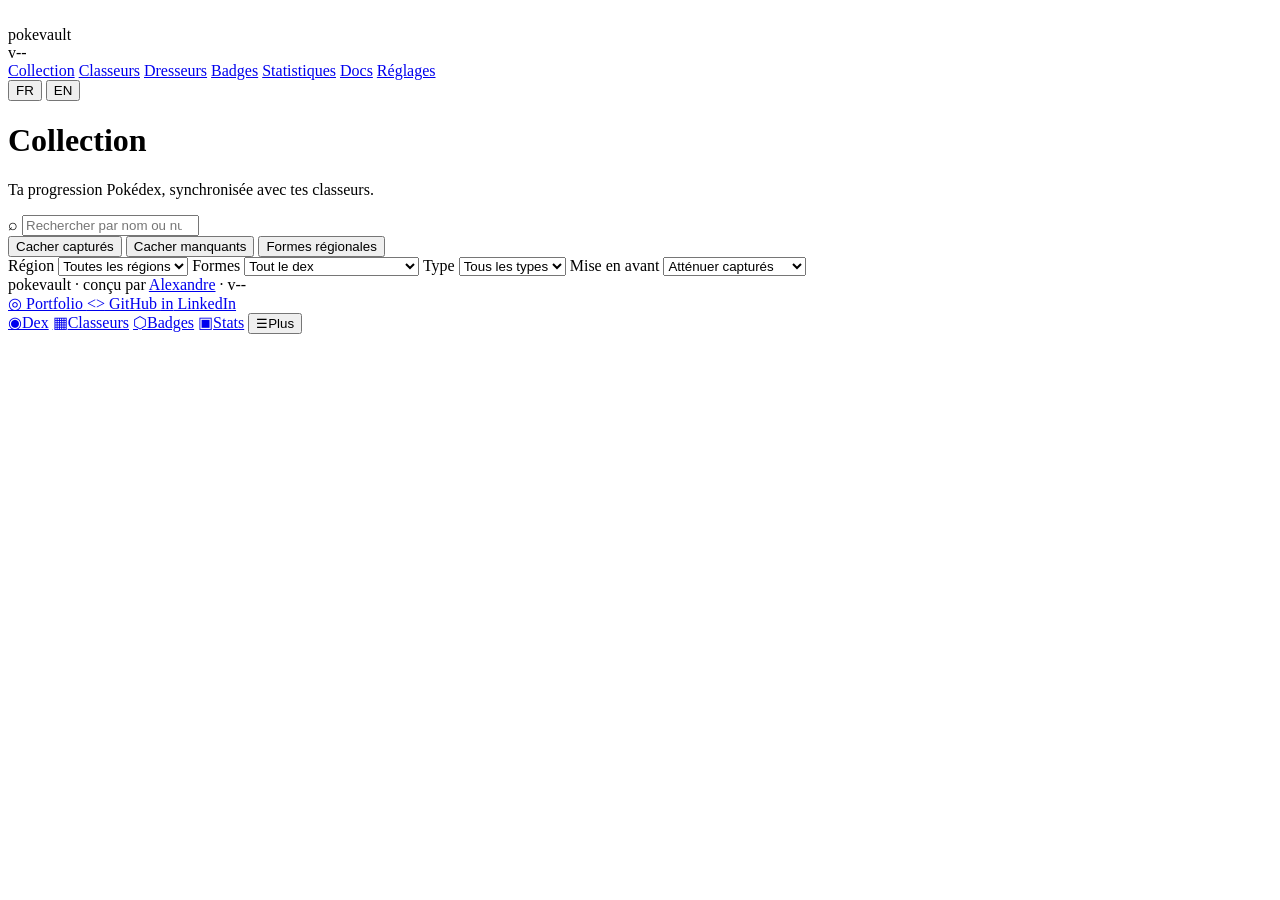
==== commit 8fab338b: "feat(web): add independent toggles to hide caught or missing Pokemon" ====
--- a/web/index.html
+++ b/web/index.html
@@ -48,45 +48,6 @@
 
           <section class="collection-shell" aria-label="Collection Pokédex" data-i18n-aria-label="app.collection.shell">
             <aside class="collection-rail" aria-label="Filtres de collection" data-i18n-aria-label="app.collection.filters">
-              <div class="list-hero">
-                <div class="list-hero-left">
-                  <p class="list-kicker" data-i18n="app.collection.center">Centre Pokédex</p>
-                </div>
-                <div class="list-hero-right">
-                  <span id="listHeroPct" class="list-hero-pct">0%</span>
-                  <p id="listHeroCount" class="list-hero-count">0 / 0 découverts</p>
-                </div>
-              </div>
-
-              <section class="pokedex-dashboard" aria-label="Tableau de bord Pokédex" data-i18n-aria-label="app.collection.dashboard">
-                <div
-                  id="pokedexDashboardCards"
-                  class="pokedex-dashboard-cards"
-                  aria-live="polite"
-                ></div>
-                <div class="pokedex-dashboard-regions-wrap">
-                  <p class="pokedex-dashboard-title" data-i18n="app.collection.region_progress">Progression par région</p>
-                  <div
-                    id="pokedexDashboardRegions"
-                    class="pokedex-dashboard-regions"
-                  ></div>
-                </div>
-              </section>
-
-              <div class="progress-row">
-                <div class="progress-bar" role="progressbar" aria-label="Progression de la collection" data-i18n-aria-label="app.collection.progress" aria-valuemin="0" aria-valuemax="100">
-                  <div class="progress-bar-fill" id="progressFill"></div>
-                </div>
-                <span class="counter" id="counter">0 / 0</span>
-                <button
-                  type="button"
-                  class="kb-hint-btn"
-                  id="kbHelpTrigger"
-                  aria-label="Afficher les raccourcis clavier"
-                  title="Raccourcis clavier (touche ?)"
-                >?</button>
-              </div>
-
               <label class="search-wrap">
                 <span class="search-icon" aria-hidden="true">⌕</span>
                 <input
@@ -103,14 +64,11 @@
               </label>
 
               <div class="filters" role="group" aria-label="Filtrer par statut" data-i18n-aria-label="app.filters.status">
-                <button type="button" class="filter-btn is-active" data-filter="all" aria-pressed="true">
-                  <span data-i18n="app.filters.all">Tous</span>
+                <button type="button" class="filter-btn" data-filter="hide_caught" aria-pressed="false">
+                  <span data-i18n="app.filters.hide_caught">Cacher capturés</span>
                 </button>
-                <button type="button" class="filter-btn" data-filter="missing" aria-pressed="false">
-                  <span data-i18n="app.filters.missing">Manquants</span>
-                </button>
-                <button type="button" class="filter-btn" data-filter="caught" aria-pressed="false">
-                  <span data-i18n="app.filters.caught">Capturés</span>
+                <button type="button" class="filter-btn" data-filter="hide_missing" aria-pressed="false">
+                  <span data-i18n="app.filters.hide_missing">Cacher manquants</span>
                 </button>
                 <button type="button" class="filter-btn" data-form-filter="regional_only" aria-pressed="false">
                   <span data-i18n="app.filters.regional">Formes régionales</span>
@@ -216,8 +174,8 @@
           <h1 class="title title-binder" data-i18n="app.binders.title">Classeurs</h1>
           <p class="collection-subtitle" data-i18n="app.binders.subtitle">Gère tes classeurs, tes pages et les placements de tes cartes.</p>
           <div class="binder-header-actions">
+            <input type="search" id="binderSearch" class="app-search-input" placeholder="Rechercher..." aria-label="Rechercher dans le classeur" data-i18n-placeholder="app.search.placeholder" data-i18n-aria-label="app.search.aria" autocomplete="off">
             <button type="button" class="binder-refresh" id="binderV2Refresh" data-i18n="app.binders.refresh">Rafraîchir</button>
-            <button type="button" class="binder-refresh binder-refresh--ghost" id="binderWizardSettings" hidden data-i18n="app.binders.settings">Modifier format</button>
           </div>
           <p class="sync-hint" id="binderV2Hint" hidden></p>
           <div id="binderAdvancedPanel" class="stitch-hidden" hidden>
@@ -231,24 +189,6 @@
         </header>
 
         <section class="binder-main binder-main--v2">
-          <div id="binderWizardWrap" class="wizard-wrap binder-wizard-wrap" hidden>
-            <section class="wizard-card binder-wizard binder-wizard--scrollable" aria-labelledby="binderWizardTitle">
-              <p class="wizard-kicker" data-i18n="app.binders.wizard.kicker">Réglages classeur</p>
-              <h2 id="binderWizardTitle" class="wizard-title" data-i18n="app.binders.wizard.title">Adapter le format physique.</h2>
-              <div id="binderWizardDots" class="wizard-dots" aria-hidden="true"></div>
-              <p id="binderWizardStepMeta" class="wizard-step-meta binder-wizard-meta"></p>
-              <div id="binderWizardBinderBar" class="binder-wizard-binder-bar" hidden></div>
-              <div id="binderWizardBody" class="binder-wizard-body"></div>
-              <footer class="binder-wizard-footer">
-                <button id="binderWizardSkip" class="binder-wizard-secondary" type="button" data-i18n="app.actions.cancel">Annuler</button>
-                <div class="binder-wizard-nav">
-                  <button id="binderWizardBack" class="binder-wizard-back" type="button" data-i18n="app.actions.back">Retour</button>
-                  <button id="binderWizardNext" class="binder-wizard-next" type="button" data-i18n="app.actions.continue">Continuer</button>
-                </div>
-              </footer>
-            </section>
-          </div>
-
           <div id="binderContentWrap">
             <div id="binderCollectionShell" class="binder-collection-shell" hidden>
               <div class="binder-shell-layout">
@@ -334,7 +274,7 @@
             <p data-i18n="app.docs.hero.text">
               Pokevault suit ton Pokédex, tes classeurs et tes échanges Dresseur
               avec des fichiers JSON lisibles sur ta machine. Cette page résume
-              les workflows actifs de la version 1.6.3.
+              les workflows actifs de la version 1.7.0.
             </p>
           </section>
 
@@ -501,6 +441,16 @@
             </div>
           </div>
           <div class="stats-kpi-card">
+            <h2 class="stats-kpi-label" data-i18n="app.settings.binders">Classeurs</h2>
+            <p class="stats-kpi-sub" data-i18n="app.settings.binders_help">Gère le format physique et l'organisation de tes classeurs.</p>
+            <div class="settings-data-actions">
+              <button type="button" class="settings-action-btn" id="binderWizardSettings">
+                <span class="app-icon" aria-hidden="true">▦</span>
+                <span data-i18n="app.binders.settings">Modifier format</span>
+              </button>
+            </div>
+          </div>
+          <div class="stats-kpi-card">
             <h2 class="stats-kpi-label" data-i18n="app.settings.backup">Sauvegarde</h2>
             <p class="stats-kpi-sub" data-i18n="app.settings.backup_help">Exporter ou importer toute la collection, les classeurs et les contacts.</p>
             <div class="settings-data-actions">
@@ -549,6 +499,72 @@
             <p class="stats-kpi-sub" id="settingsHealthLabel" data-i18n="app.settings.health">État API : vérification...</p>
           </div>
         </section>
+
+        <div id="binderWizardWrap" class="wizard-wrap binder-wizard-wrap" hidden>
+          <section class="wizard-card binder-wizard binder-wizard--scrollable" aria-labelledby="binderWizardTitle">
+            <p class="wizard-kicker" data-i18n="app.binders.wizard.kicker">Réglages classeur</p>
+            <h2 id="binderWizardTitle" class="wizard-title" data-i18n="app.binders.wizard.title">Adapter le format physique.</h2>
+            <div id="binderWizardDots" class="wizard-dots" aria-hidden="true"></div>
+            <p id="binderWizardStepMeta" class="wizard-step-meta binder-wizard-meta"></p>
+            <div id="binderWizardBinderBar" class="binder-wizard-binder-bar" hidden></div>
+            <div id="binderWizardBody" class="binder-wizard-body"></div>
+
+            <!-- Templates pour Step 0 (Organisation) -->
+            <div id="binderWizardOrgTemplates" hidden>
+              <div class="wizard-org-questions">
+                <fieldset class="onboarding__fieldset">
+                  <legend data-i18n="app.onboarding.q1.title">1. Type de classeur</legend>
+                  <div class="onboarding__choices">
+                    <label class="onboarding__choice">
+                      <input type="radio" name="wizard_binder_type" value="infinite" checked />
+                      <span class="onboarding__choice-title" data-i18n="app.onboarding.q1.infinite">Grand classeur évolutif</span>
+                    </label>
+                    <label class="onboarding__choice">
+                      <input type="radio" name="wizard_binder_type" value="finite_10" />
+                      <span class="onboarding__choice-title" data-i18n="app.onboarding.q1.finite">Petits classeurs (10 feuillets)</span>
+                    </label>
+                  </div>
+                </fieldset>
+
+                <fieldset class="onboarding__fieldset">
+                  <legend data-i18n="app.onboarding.q2.title">2. Séparation par région</legend>
+                  <div class="onboarding__choices">
+                    <label class="onboarding__choice">
+                      <input type="radio" name="wizard_binder_region_sep" value="yes" checked />
+                      <span class="onboarding__choice-title" data-i18n="app.onboarding.q2.yes">Oui (Nouvelle page/classeur par région)</span>
+                    </label>
+                    <label class="onboarding__choice">
+                      <input type="radio" name="wizard_binder_region_sep" value="no" />
+                      <span class="onboarding__choice-title" data-i18n="app.onboarding.q2.no">Non (Toutes les régions à la suite)</span>
+                    </label>
+                  </div>
+                </fieldset>
+
+                <fieldset class="onboarding__fieldset">
+                  <legend data-i18n="app.onboarding.q3.title">3. Regroupement des familles</legend>
+                  <div class="onboarding__choices">
+                    <label class="onboarding__choice">
+                      <input type="radio" name="wizard_binder_family_group" value="aligned" checked />
+                      <span class="onboarding__choice-title" data-i18n="app.onboarding.q3.aligned">Isolées (Saut de ligne pour séparer)</span>
+                    </label>
+                    <label class="onboarding__choice">
+                      <input type="radio" name="wizard_binder_family_group" value="compact" />
+                      <span class="onboarding__choice-title" data-i18n="app.onboarding.q3.compact">Compactes (À la suite sans espace)</span>
+                    </label>
+                  </div>
+                </fieldset>
+              </div>
+            </div>
+
+            <footer class="binder-wizard-footer">
+              <button id="binderWizardSkip" class="binder-wizard-secondary" type="button" data-i18n="app.actions.cancel">Annuler</button>
+              <div class="binder-wizard-nav">
+                <button id="binderWizardBack" class="binder-wizard-back" type="button" data-i18n="app.actions.back">Retour</button>
+                <button id="binderWizardNext" class="binder-wizard-next" type="button" data-i18n="app.actions.continue">Continuer</button>
+              </div>
+            </footer>
+          </section>
+        </div>
       </div>
     </div>
 
@@ -625,7 +641,6 @@
           <li class="onboarding__dot" data-step-dot="2"></li>
           <li class="onboarding__dot" data-step-dot="3"></li>
           <li class="onboarding__dot" data-step-dot="4"></li>
-          <li class="onboarding__dot" data-step-dot="5"></li>
         </ol>
 
         <section class="onboarding__step is-active" data-step="1">
@@ -684,32 +699,7 @@
         </section>
 
         <section class="onboarding__step" data-step="4" hidden>
-          <p class="onboarding__kicker" data-i18n="app.onboarding.step4.kicker">Étape 4 · Mode de suivi</p>
-          <h3 class="onboarding__step-title" data-i18n="app.onboarding.step4.title">Simple ou avancé ?</h3>
-          <p class="onboarding__lede" data-i18n="app.onboarding.step4.lede">
-            Simple garde la liste concentrée sur À attraper, Capturé, Plusieurs exemplaires et les actions Capturer / Relâcher.
-            Avancé rend les formes, notes et Dresseurs plus visibles.
-          </p>
-          <div class="onboarding__choices" role="radiogroup" aria-label="Mode de suivi Pokédex" data-i18n-aria-label="app.onboarding.mode">
-            <label class="onboarding__choice">
-              <input type="radio" name="onboardingTrackingMode" value="simple" checked />
-              <span class="onboarding__choice-title" data-i18n="app.onboarding.simple">Simple</span>
-              <span class="onboarding__choice-sub" data-i18n="app.onboarding.simple_sub">Capturer, Relâcher et états clairs. Les formes régionales restent disponibles.</span>
-            </label>
-            <label class="onboarding__choice">
-              <input type="radio" name="onboardingTrackingMode" value="advanced" />
-              <span class="onboarding__choice-title" data-i18n="app.onboarding.advanced">Avancé</span>
-              <span class="onboarding__choice-sub" data-i18n="app.onboarding.advanced_sub">Formes spéciales, notes et Dresseurs plus accessibles.</span>
-            </label>
-          </div>
-          <p class="onboarding__hint" data-i18n="app.onboarding.hint">
-            La fiche garde statut, formes, notes et apparitions dans les
-            Pokédex des jeux au même endroit.
-          </p>
-        </section>
-
-        <section class="onboarding__step" data-step="5" hidden>
-          <p class="onboarding__kicker" data-i18n="app.onboarding.step5.kicker">Étape 5 · Données locales</p>
+          <p class="onboarding__kicker" data-i18n="app.onboarding.step5.kicker">Étape 4 · Données locales</p>
           <h3 class="onboarding__step-title" data-i18n="app.onboarding.step5.title">Garder chacun son fichier.</h3>
           <p class="onboarding__lede" data-i18n="app.onboarding.step5.lede">
             Pokevault reste utilisable sans compte, sans cloud et sans serveur
@@ -814,7 +804,7 @@
     <script src="/binder-layout-engine.js" defer></script>
     <script src="/binder-v2.js" defer></script>
     <script src="/pokedex-filters.js" defer></script>
-    <script src="/pokedex-dashboard.js" defer></script>
+
     <script src="/trainer-contacts.js" defer></script>
     <script src="/binder-collection-view.js" defer></script>
     <script src="/stats-view.js" defer></script>
